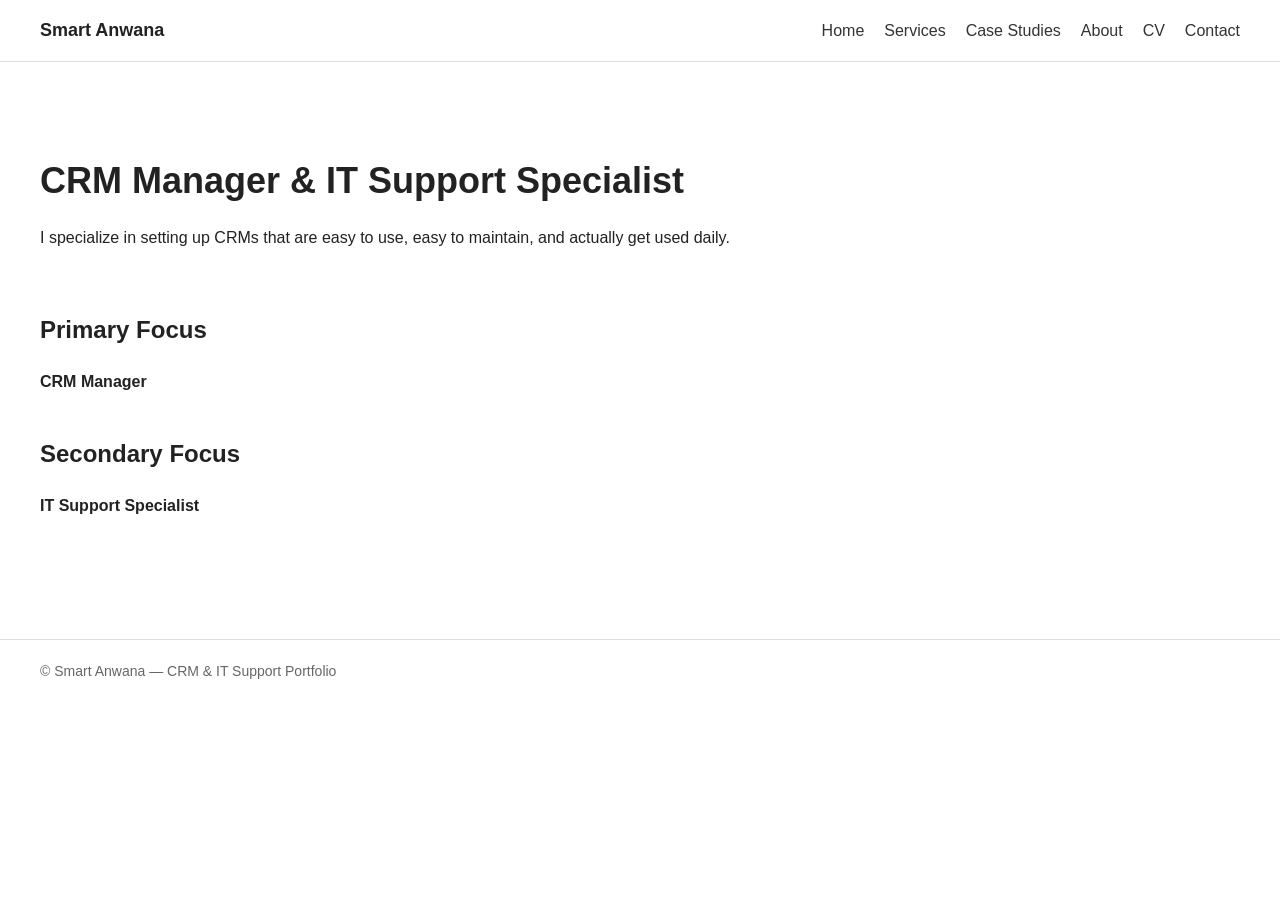
==== index.html @ f3b9e34d "Add homepage layout" ====
<!DOCTYPE html>
<html lang="en">
<head>
  <meta charset="UTF-8">
  <title>Smart Anwana | CRM Manager & IT Support Specialist</title>
  <link rel="stylesheet" href="assets/css/style.css">
</head>
<body>

<header>
  <nav>
    <strong>Smart Anwana</strong>
    <ul>
      <li><a href="index.html">Home</a></li>
      <li><a href="services.html">Services</a></li>
      <li><a href="case-studies.html">Case Studies</a></li>
      <li><a href="about.html">About</a></li>
      <li><a href="cv.html">CV</a></li>
      <li><a href="contact.html">Contact</a></li>
    </ul>
  </nav>
</header>

<main>
  <section>
    <h1>CRM Manager & IT Support Specialist</h1>
    <p>
      I specialize in setting up CRMs that are easy to use, easy to maintain,
      and actually get used daily.
    </p>
  </section>

  <section>
    <h2>Primary Focus</h2>
    <p><strong>CRM Manager</strong></p>

    <h2>Secondary Focus</h2>
    <p><strong>IT Support Specialist</strong></p>
  </section>
</main>

<footer>
  © Smart Anwana — CRM & IT Support Portfolio
</footer>

</body>
</html>
---- assets/css/style.css ----
/* ===== Global Styles ===== */
body {
  font-family: Arial, Helvetica, sans-serif;
  margin: 0;
  padding: 0;
  line-height: 1.6;
  color: #222;
}

/* ===== Header & Navigation ===== */
header {
  border-bottom: 1px solid #ddd;
  padding: 16px 40px;
  background: #fff;
}

nav {
  display: flex;
  justify-content: space-between;
  align-items: center;
}

nav strong {
  font-size: 18px;
}

nav ul {
  list-style: none;
  display: flex;
  gap: 20px;
  margin: 0;
  padding: 0;
}

nav a {
  text-decoration: none;
  color: #333;
}

nav a:hover {
  text-decoration: underline;
}

/* ===== Main Content ===== */
main {
  max-width: 900px;
  padding: 60px 40px;
}

/* ===== Sections ===== */
section {
  margin-bottom: 60px;
}

h1 {
  font-size: 36px;
  margin-bottom: 10px;
}

h2 {
  font-size: 24px;
  margin-top: 40px;
}

p {
  font-size: 16px;
}

/* ===== Footer ===== */
footer {
  border-top: 1px solid #ddd;
  padding: 20px 40px;
  font-size: 14px;
  color: #666;
}
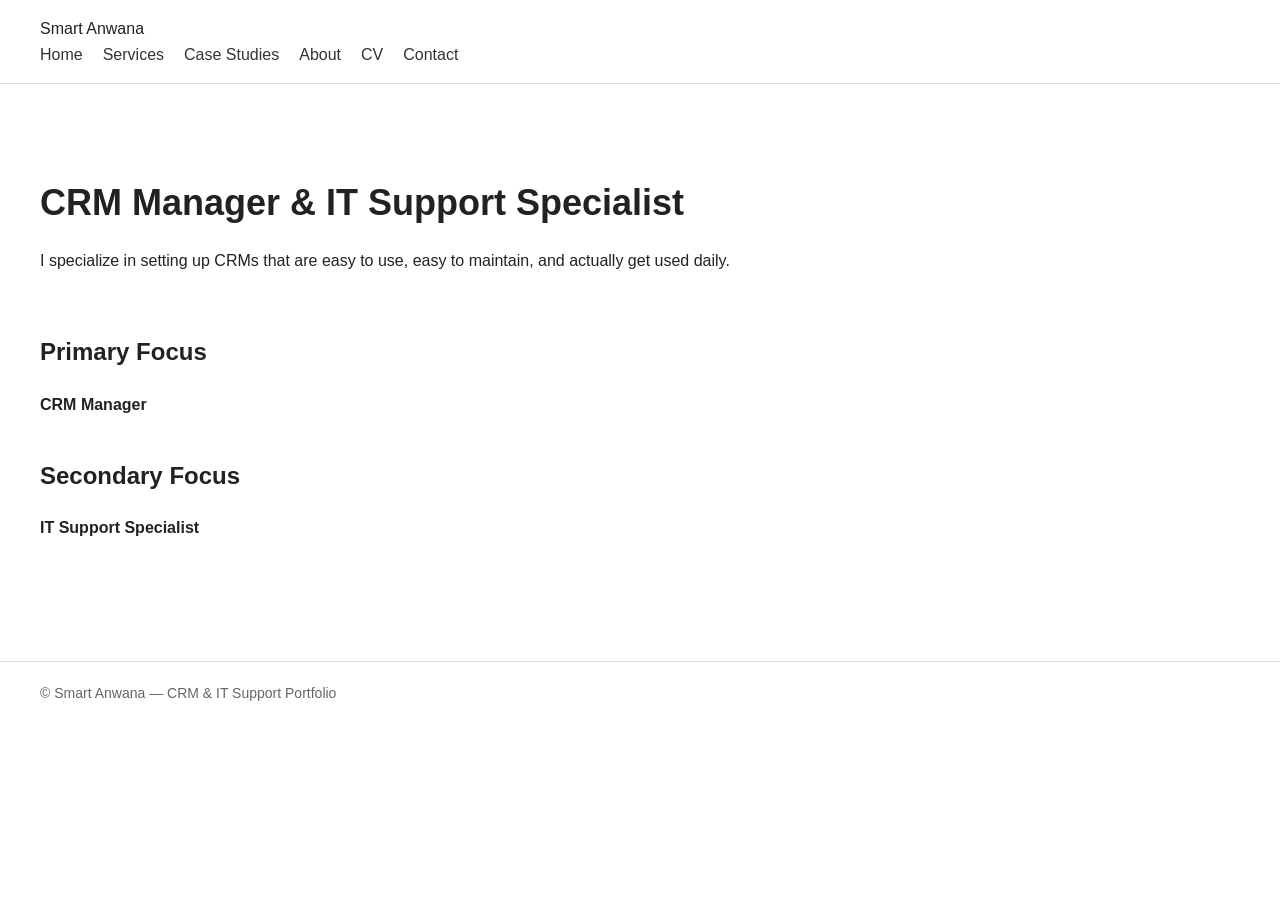
==== commit faa04f6c: "Update index.html" ====
--- a/index.html
+++ b/index.html
@@ -8,9 +8,10 @@
 <body>
 
 <header>
-  <nav>
-    <strong>Smart Anwana</strong>
-    <ul>
+ <nav class="nav">
+  <div class="nav-container">
+    <div class="logo">Smart Anwana</div>
+    <ul class="nav-links">
       <li><a href="index.html">Home</a></li>
       <li><a href="services.html">Services</a></li>
       <li><a href="case-studies.html">Case Studies</a></li>
@@ -18,7 +19,8 @@
       <li><a href="cv.html">CV</a></li>
       <li><a href="contact.html">Contact</a></li>
     </ul>
-  </nav>
+  </div>
+</nav>
 </header>
 
 <main>
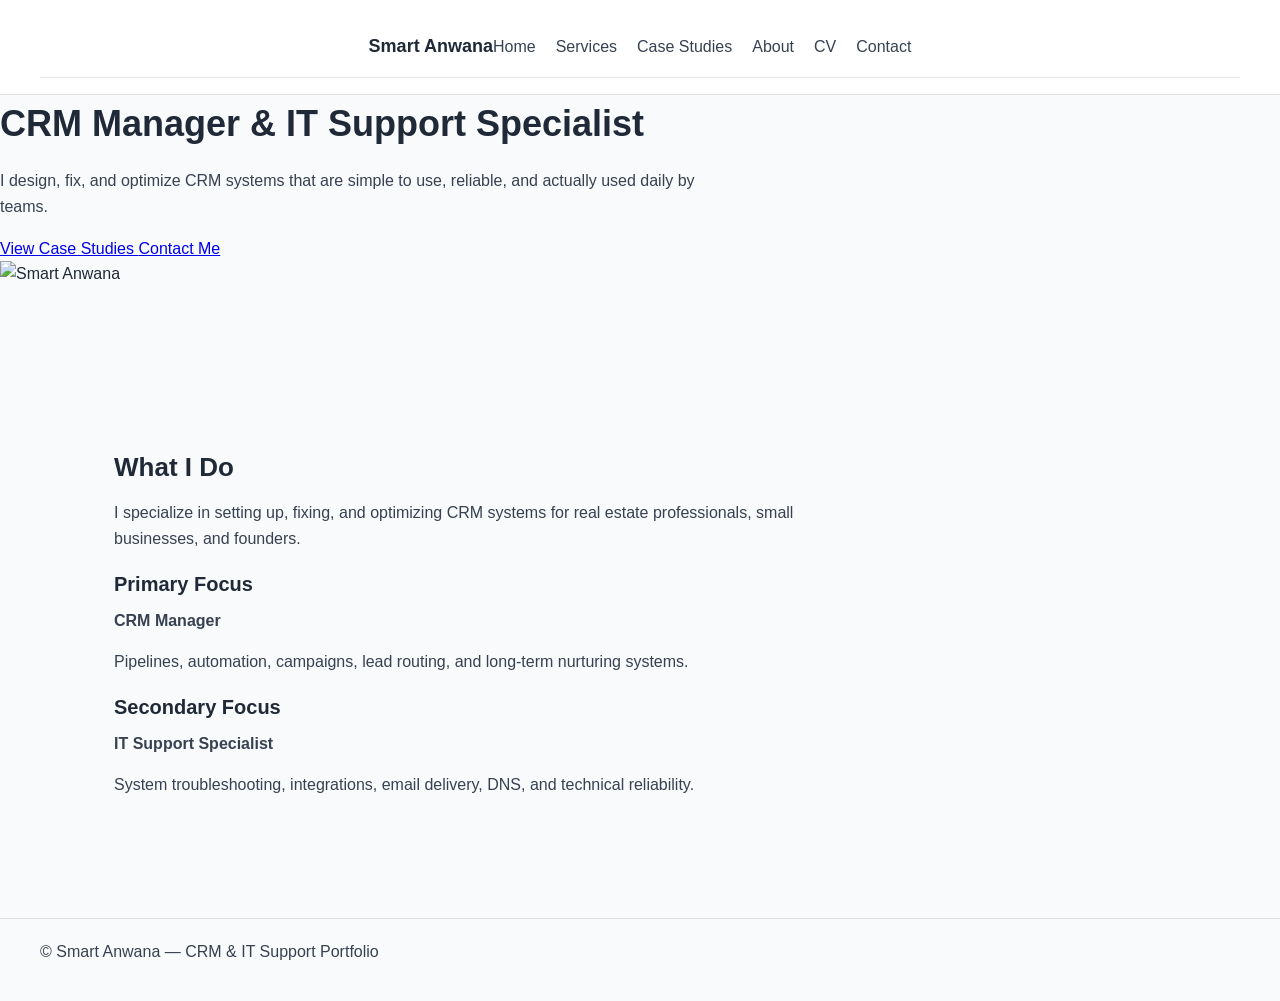
==== commit 5e5ec12f: "Update index.html" ====
--- a/index.html
+++ b/index.html
@@ -2,48 +2,102 @@
 <html lang="en">
 <head>
   <meta charset="UTF-8">
+  <meta name="viewport" content="width=device-width, initial-scale=1.0">
   <title>Smart Anwana | CRM Manager & IT Support Specialist</title>
   <link rel="stylesheet" href="assets/css/style.css">
 </head>
+
 <body>
 
-<header>
- <nav class="nav">
-  <div class="nav-container">
-    <div class="logo">Smart Anwana</div>
-    <ul class="nav-links">
-      <li><a href="index.html">Home</a></li>
-      <li><a href="services.html">Services</a></li>
-      <li><a href="case-studies.html">Case Studies</a></li>
-      <li><a href="about.html">About</a></li>
-      <li><a href="cv.html">CV</a></li>
-      <li><a href="contact.html">Contact</a></li>
-    </ul>
-  </div>
-</nav>
-</header>
+  <!-- NAVIGATION -->
+  <header>
+    <nav class="nav">
+      <div class="nav-container">
+        <div class="logo">Smart Anwana</div>
 
-<main>
-  <section>
-    <h1>CRM Manager & IT Support Specialist</h1>
-    <p>
-      I specialize in setting up CRMs that are easy to use, easy to maintain,
-      and actually get used daily.
-    </p>
+        <ul class="nav-links">
+          <li><a href="index.html" class="active">Home</a></li>
+          <li><a href="services.html">Services</a></li>
+          <li><a href="case-studies.html">Case Studies</a></li>
+          <li><a href="about.html">About</a></li>
+          <li><a href="cv.html">CV</a></li>
+          <li><a href="contact.html">Contact</a></li>
+        </ul>
+      </div>
+    </nav>
+  </header>
+
+  <!-- HERO SECTION -->
+  <section class="hero">
+    <div class="hero-container">
+
+      <div class="hero-text">
+        <h1>CRM Manager & IT Support Specialist</h1>
+
+        <p class="hero-subtitle">
+          I design, fix, and optimize CRM systems that are simple to use,
+          reliable, and actually used daily by teams.
+        </p>
+
+        <div class="hero-actions">
+          <a href="case-studies.html" class="btn btn-primary">
+            View Case Studies
+          </a>
+          <a href="contact.html" class="btn btn-secondary">
+            Contact Me
+          </a>
+        </div>
+      </div>
+
+      <div class="hero-image-wrapper">
+        <img
+          src="https://res.cloudinary.com/dc9ewt22n/image/upload/v1768337598/IMG_4727_yvajuf.jpg"
+          alt="Smart Anwana"
+          class="hero-image"
+        >
+      </div>
+
+    </div>
   </section>
 
-  <section>
-    <h2>Primary Focus</h2>
-    <p><strong>CRM Manager</strong></p>
+  <!-- INTRO SECTION -->
+  <main class="page">
 
-    <h2>Secondary Focus</h2>
-    <p><strong>IT Support Specialist</strong></p>
-  </section>
-</main>
+    <section class="intro">
+      <h2>What I Do</h2>
 
-<footer>
-  © Smart Anwana — CRM & IT Support Portfolio
-</footer>
+      <p>
+        I specialize in setting up, fixing, and optimizing CRM systems for
+        real estate professionals, small businesses, and founders.
+      </p>
+
+      <div class="focus-grid">
+        <div class="focus-card">
+          <h3>Primary Focus</h3>
+          <p><strong>CRM Manager</strong></p>
+          <p>
+            Pipelines, automation, campaigns, lead routing, and long-term
+            nurturing systems.
+          </p>
+        </div>
+
+        <div class="focus-card">
+          <h3>Secondary Focus</h3>
+          <p><strong>IT Support Specialist</strong></p>
+          <p>
+            System troubleshooting, integrations, email delivery,
+            DNS, and technical reliability.
+          </p>
+        </div>
+      </div>
+    </section>
+
+  </main>
+
+  <!-- FOOTER -->
+  <footer class="footer">
+    <p>© Smart Anwana — CRM & IT Support Portfolio</p>
+  </footer>
 
 </body>
 </html>
--- a/assets/css/style.css
+++ b/assets/css/style.css
@@ -73,3 +73,169 @@
   font-size: 14px;
   color: #666;
 }
+/* ==============================
+   GLOBAL RESET & BASE STYLES
+================================ */
+
+* {
+  margin: 0;
+  padding: 0;
+  box-sizing: border-box;
+}
+
+body {
+  font-family: -apple-system, BlinkMacSystemFont, "Segoe UI", Roboto, Inter, Arial, sans-serif;
+  background-color: #f9fafb;
+  color: #1f2937;
+  line-height: 1.6;
+}
+
+/* ==============================
+   NAVIGATION
+================================ */
+
+.nav {
+  background: #ffffff;
+  border-bottom: 1px solid #e5e7eb;
+}
+
+.nav-container {
+  max-width: 1100px;
+  margin: 0 auto;
+  padding: 16px 24px;
+  display: flex;
+  align-items: center;
+  justify-content: space-between;
+}
+
+.logo {
+  font-weight: 700;
+  font-size: 18px;
+}
+
+.nav-links {
+  list-style: none;
+  display: flex;
+  gap: 20px;
+}
+
+.nav-links a {
+  text-decoration: none;
+  color: #374151;
+  font-weight: 500;
+}
+
+.nav-links a:hover {
+  color: #2563eb;
+}
+
+/* ==============================
+   PAGE WRAPPER
+================================ */
+
+.page {
+  max-width: 1100px;
+  margin: 0 auto;
+  padding: 60px 24px;
+}
+
+/* ==============================
+   HEADINGS & TEXT
+================================ */
+
+h1 {
+  font-size: 36px;
+  margin-bottom: 16px;
+}
+
+h2 {
+  font-size: 26px;
+  margin-bottom: 12px;
+  margin-top: 40px;
+}
+
+h3 {
+  font-size: 20px;
+  margin-bottom: 8px;
+}
+
+p {
+  max-width: 720px;
+  margin-bottom: 16px;
+  color: #374151;
+}
+/* ==============================
+   CARDS & PRICING
+================================ */
+
+.cards {
+  display: grid;
+  grid-template-columns: repeat(auto-fit, minmax(260px, 1fr));
+  gap: 24px;
+  margin-top: 24px;
+  margin-bottom: 40px;
+}
+
+.card {
+  background: #ffffff;
+  border: 1px solid #e5e7eb;
+  border-radius: 8px;
+  padding: 24px;
+}
+
+.card h3 {
+  margin-bottom: 8px;
+}
+
+.card ul {
+  margin: 12px 0 16px 18px;
+}
+
+.card li {
+  margin-bottom: 6px;
+}
+
+.price {
+  font-weight: 600;
+  color: #2563eb;
+}
+.case-grid {
+  display: grid;
+  grid-template-columns: repeat(auto-fit, minmax(280px, 1fr));
+  gap: 24px;
+  margin-top: 30px;
+}
+
+.case-card {
+  background: #ffffff;
+  border: 1px solid #e5e7eb;
+  border-radius: 8px;
+  padding: 20px;
+}
+
+.case-card h3 {
+  margin-bottom: 6px;
+}
+
+.case-meta {
+  font-size: 14px;
+  color: #6b7280;
+  margin-bottom: 12px;
+}
+
+.case-card ul {
+  padding-left: 18px;
+}
+
+.case-card li {
+  margin-bottom: 8px;
+}
+
+.case-placeholder {
+  margin-top: 16px;
+  padding: 14px;
+  border: 2px dashed #d1d5db;
+  text-align: center;
+  font-size: 14px;
+  color: #9ca3af;
+}
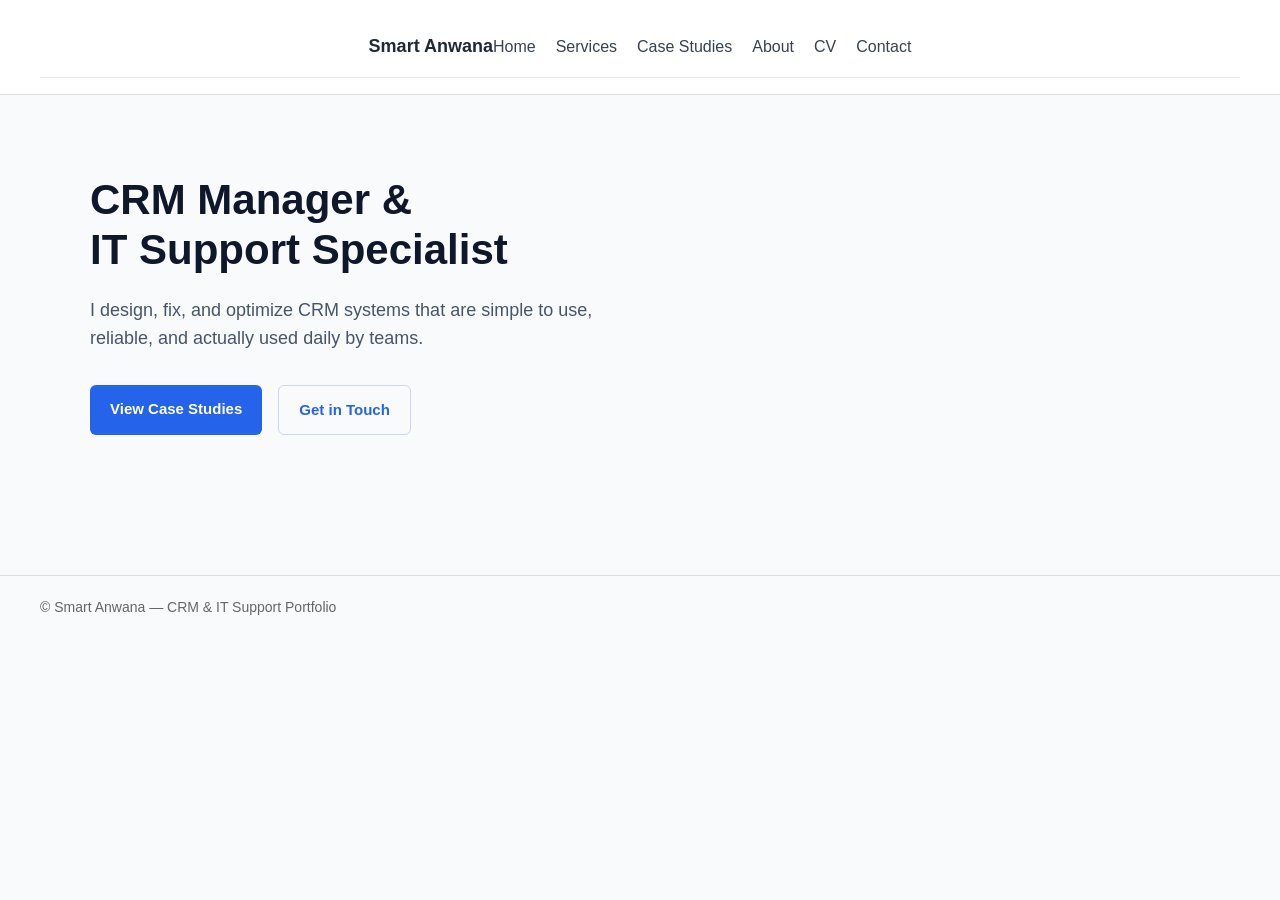
==== commit bf8a5dce: "Update index.html" ====
--- a/index.html
+++ b/index.html
@@ -2,102 +2,74 @@
 <html lang="en">
 <head>
   <meta charset="UTF-8">
+  <title>Smart Anwana | CRM Manager & IT Support Specialist</title>
   <meta name="viewport" content="width=device-width, initial-scale=1.0">
-  <title>Smart Anwana | CRM Manager & IT Support Specialist</title>
   <link rel="stylesheet" href="assets/css/style.css">
 </head>
 
 <body>
 
-  <!-- NAVIGATION -->
-  <header>
-    <nav class="nav">
-      <div class="nav-container">
-        <div class="logo">Smart Anwana</div>
+<!-- NAVIGATION -->
+<header class="site-header">
+  <nav class="nav">
+    <div class="nav-container">
+      <div class="logo">Smart Anwana</div>
 
-        <ul class="nav-links">
-          <li><a href="index.html" class="active">Home</a></li>
-          <li><a href="services.html">Services</a></li>
-          <li><a href="case-studies.html">Case Studies</a></li>
-          <li><a href="about.html">About</a></li>
-          <li><a href="cv.html">CV</a></li>
-          <li><a href="contact.html">Contact</a></li>
-        </ul>
-      </div>
-    </nav>
-  </header>
+      <ul class="nav-links">
+        <li><a href="index.html" class="active">Home</a></li>
+        <li><a href="services.html">Services</a></li>
+        <li><a href="case-studies.html">Case Studies</a></li>
+        <li><a href="about.html">About</a></li>
+        <li><a href="cv.html">CV</a></li>
+        <li><a href="contact.html">Contact</a></li>
+      </ul>
+    </div>
+  </nav>
+</header>
 
-  <!-- HERO SECTION -->
-  <section class="hero">
-    <div class="hero-container">
+<!-- HERO SECTION -->
+<section class="hero">
+  <div class="hero-container">
 
-      <div class="hero-text">
-        <h1>CRM Manager & IT Support Specialist</h1>
+    <!-- TEXT -->
+    <div class="hero-text">
+      <h1>
+        CRM Manager &<br>
+        IT Support Specialist
+      </h1>
 
-        <p class="hero-subtitle">
-          I design, fix, and optimize CRM systems that are simple to use,
-          reliable, and actually used daily by teams.
-        </p>
-
-        <div class="hero-actions">
-          <a href="case-studies.html" class="btn btn-primary">
-            View Case Studies
-          </a>
-          <a href="contact.html" class="btn btn-secondary">
-            Contact Me
-          </a>
-        </div>
-      </div>
-
-      <div class="hero-image-wrapper">
-        <img
-          src="https://res.cloudinary.com/dc9ewt22n/image/upload/v1768337598/IMG_4727_yvajuf.jpg"
-          alt="Smart Anwana"
-          class="hero-image"
-        >
-      </div>
-
-    </div>
-  </section>
-
-  <!-- INTRO SECTION -->
-  <main class="page">
-
-    <section class="intro">
-      <h2>What I Do</h2>
-
-      <p>
-        I specialize in setting up, fixing, and optimizing CRM systems for
-        real estate professionals, small businesses, and founders.
+      <p class="hero-subtitle">
+        I design, fix, and optimize CRM systems that are simple to use,
+        reliable, and actually used daily by teams.
       </p>
 
-      <div class="focus-grid">
-        <div class="focus-card">
-          <h3>Primary Focus</h3>
-          <p><strong>CRM Manager</strong></p>
-          <p>
-            Pipelines, automation, campaigns, lead routing, and long-term
-            nurturing systems.
-          </p>
-        </div>
+      <div class="hero-actions">
+        <a href="case-studies.html" class="btn btn-primary">
+          View Case Studies
+        </a>
+        <a href="contact.html" class="btn btn-secondary">
+          Get in Touch
+        </a>
+      </div>
+    </div>
 
-        <div class="focus-card">
-          <h3>Secondary Focus</h3>
-          <p><strong>IT Support Specialist</strong></p>
-          <p>
-            System troubleshooting, integrations, email delivery,
-            DNS, and technical reliability.
-          </p>
-        </div>
+    <!-- GRAPHIC CARD -->
+    <div class="hero-visual">
+      <div class="graphic-card">
+        <div class="graphic-line"></div>
+        <div class="graphic-box"></div>
+        <div class="graphic-box small"></div>
+        <div class="graphic-dot"></div>
       </div>
-    </section>
+    </div>
 
-  </main>
+  </div>
+</section>
 
-  <!-- FOOTER -->
-  <footer class="footer">
-    <p>© Smart Anwana — CRM & IT Support Portfolio</p>
-  </footer>
+<!-- FOOTER -->
+<footer class="site-footer">
+  © Smart Anwana — CRM & IT Support Portfolio
+</footer>
 
 </body>
 </html>
--- a/assets/css/style.css
+++ b/assets/css/style.css
@@ -239,3 +239,123 @@
   font-size: 14px;
   color: #9ca3af;
 }
+/* =========================
+   HERO SECTION
+========================= */
+
+.hero {
+  background: #f8fafc;
+  padding: 80px 20px;
+}
+
+.hero-container {
+  max-width: 1100px;
+  margin: 0 auto;
+  display: flex;
+  align-items: center;
+  justify-content: space-between;
+  gap: 60px;
+}
+
+.hero-text {
+  flex: 1;
+}
+
+.hero-text h1 {
+  font-size: 42px;
+  line-height: 1.2;
+  margin-bottom: 20px;
+  color: #0f172a;
+}
+
+.hero-subtitle {
+  font-size: 18px;
+  line-height: 1.6;
+  color: #475569;
+  max-width: 520px;
+  margin-bottom: 32px;
+}
+
+.hero-actions {
+  display: flex;
+  gap: 16px;
+}
+
+/* Buttons */
+
+.btn {
+  display: inline-block;
+  padding: 12px 20px;
+  font-size: 15px;
+  font-weight: 600;
+  border-radius: 6px;
+  text-decoration: none;
+  transition: all 0.2s ease;
+}
+
+.btn-primary {
+  background: #2563eb;
+  color: #ffffff;
+}
+
+.btn-primary:hover {
+  background: #1d4ed8;
+}
+
+.btn-secondary {
+  border: 1px solid #cbd5f5;
+  color: #2563eb;
+}
+
+.btn-secondary:hover {
+  background: #eef2ff;
+}
+
+/* Image */
+
+.hero-image-wrapper {
+  flex-shrink: 0;
+}
+
+.hero-image {
+  width: 260px;
+  height: 260px;
+  object-fit: cover;
+  border-radius: 50%;
+  border: 4px solid #e2e8f0;
+}
+
+/* =========================
+   MOBILE RESPONSIVE
+========================= */
+
+@media (max-width: 768px) {
+  .hero {
+    padding: 60px 20px;
+  }
+
+  .hero-container {
+    flex-direction: column-reverse;
+    text-align: center;
+    gap: 32px;
+  }
+
+  .hero-text h1 {
+    font-size: 30px;
+  }
+
+  .hero-subtitle {
+    font-size: 16px;
+    margin: 0 auto 24px;
+  }
+
+  .hero-actions {
+    justify-content: center;
+    flex-wrap: wrap;
+  }
+
+  .hero-image {
+    width: 160px;
+    height: 160px;
+  }
+}
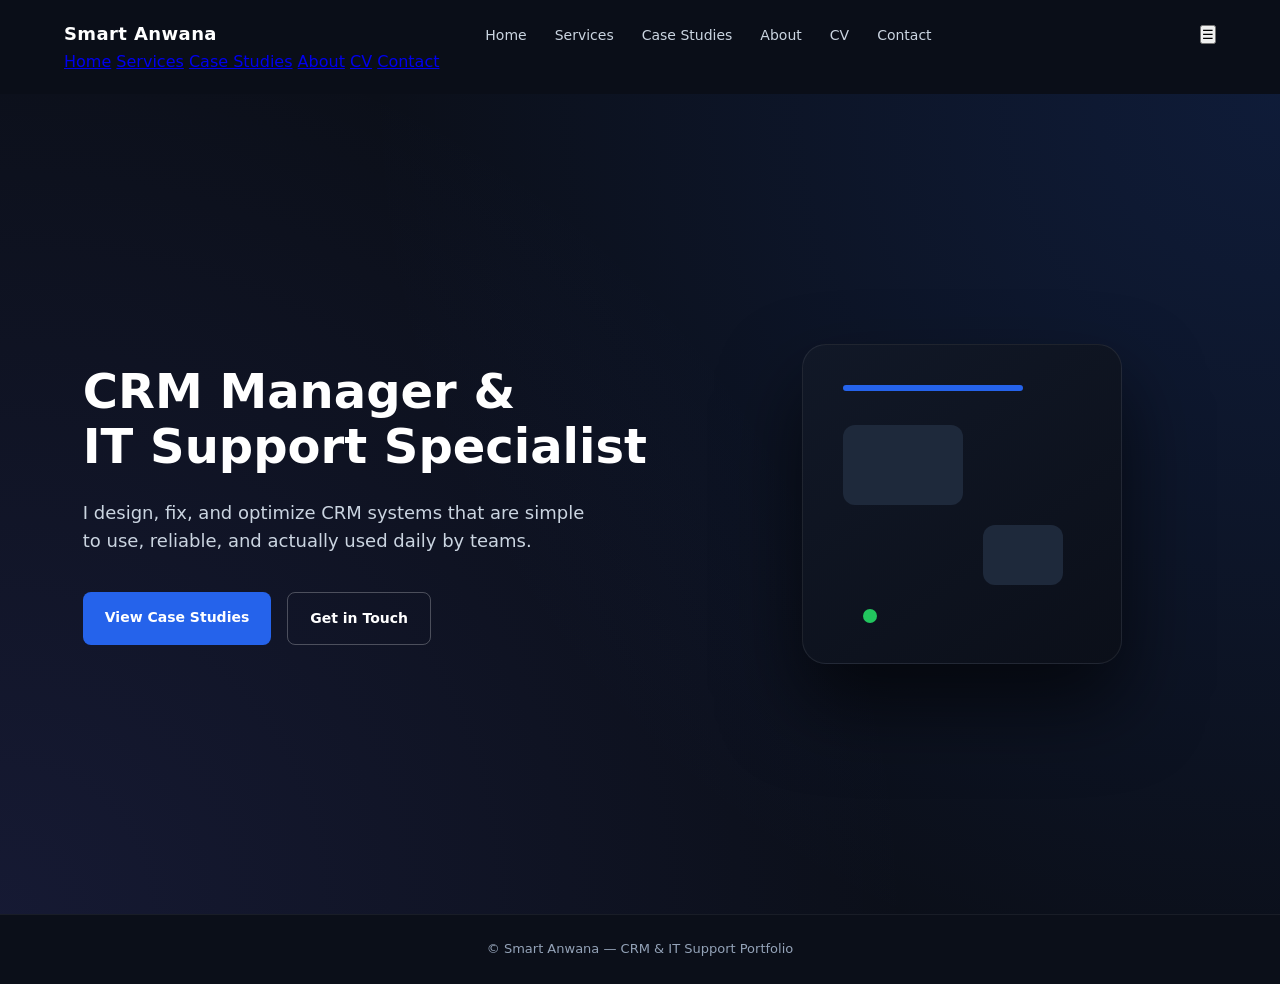
==== commit b79af649: "Update index.html" ====
--- a/index.html
+++ b/index.html
@@ -11,20 +11,36 @@
 
 <!-- NAVIGATION -->
 <header class="site-header">
-  <nav class="nav">
-    <div class="nav-container">
-      <div class="logo">Smart Anwana</div>
+ <nav class="nav">
+  <div class="nav-container">
+    <div class="logo">Smart Anwana</div>
 
-      <ul class="nav-links">
-        <li><a href="index.html" class="active">Home</a></li>
-        <li><a href="services.html">Services</a></li>
-        <li><a href="case-studies.html">Case Studies</a></li>
-        <li><a href="about.html">About</a></li>
-        <li><a href="cv.html">CV</a></li>
-        <li><a href="contact.html">Contact</a></li>
-      </ul>
-    </div>
-  </nav>
+    <!-- Desktop Links -->
+    <ul class="nav-links">
+      <li><a href="index.html">Home</a></li>
+      <li><a href="services.html">Services</a></li>
+      <li><a href="case-studies.html">Case Studies</a></li>
+      <li><a href="about.html">About</a></li>
+      <li><a href="cv.html">CV</a></li>
+      <li><a href="contact.html">Contact</a></li>
+    </ul>
+
+    <!-- Mobile Menu Button -->
+    <button class="menu-toggle" aria-label="Open menu">
+      ☰
+    </button>
+  </div>
+
+  <!-- Mobile Slide Menu -->
+  <div class="mobile-menu">
+    <a href="index.html">Home</a>
+    <a href="services.html">Services</a>
+    <a href="case-studies.html">Case Studies</a>
+    <a href="about.html">About</a>
+    <a href="cv.html">CV</a>
+    <a href="contact.html">Contact</a>
+  </div>
+</nav>
 </header>
 
 <!-- HERO SECTION -->
--- a/assets/css/style.css
+++ b/assets/css/style.css
@@ -1,81 +1,6 @@
-/* ===== Global Styles ===== */
-body {
-  font-family: Arial, Helvetica, sans-serif;
-  margin: 0;
-  padding: 0;
-  line-height: 1.6;
-  color: #222;
-}
-
-/* ===== Header & Navigation ===== */
-header {
-  border-bottom: 1px solid #ddd;
-  padding: 16px 40px;
-  background: #fff;
-}
-
-nav {
-  display: flex;
-  justify-content: space-between;
-  align-items: center;
-}
-
-nav strong {
-  font-size: 18px;
-}
-
-nav ul {
-  list-style: none;
-  display: flex;
-  gap: 20px;
-  margin: 0;
-  padding: 0;
-}
-
-nav a {
-  text-decoration: none;
-  color: #333;
-}
-
-nav a:hover {
-  text-decoration: underline;
-}
-
-/* ===== Main Content ===== */
-main {
-  max-width: 900px;
-  padding: 60px 40px;
-}
-
-/* ===== Sections ===== */
-section {
-  margin-bottom: 60px;
-}
-
-h1 {
-  font-size: 36px;
-  margin-bottom: 10px;
-}
-
-h2 {
-  font-size: 24px;
-  margin-top: 40px;
-}
-
-p {
-  font-size: 16px;
-}
-
-/* ===== Footer ===== */
-footer {
-  border-top: 1px solid #ddd;
-  padding: 20px 40px;
-  font-size: 14px;
-  color: #666;
-}
-/* ==============================
-   GLOBAL RESET & BASE STYLES
-================================ */
+/* =========================
+   GLOBAL RESET
+========================= */
 
 * {
   margin: 0;
@@ -84,211 +9,113 @@
 }
 
 body {
-  font-family: -apple-system, BlinkMacSystemFont, "Segoe UI", Roboto, Inter, Arial, sans-serif;
-  background-color: #f9fafb;
-  color: #1f2937;
+  font-family: system-ui, -apple-system, BlinkMacSystemFont, "Segoe UI", Roboto, sans-serif;
+  background: #0b0f19;
+  color: #e5e7eb;
   line-height: 1.6;
 }
 
-/* ==============================
+/* =========================
    NAVIGATION
-================================ */
+========================= */
+
+.site-header {
+  position: sticky;
+  top: 0;
+  background: rgba(11, 15, 25, 0.9);
+  backdrop-filter: blur(10px);
+  z-index: 100;
+}
 
 .nav {
-  background: #ffffff;
-  border-bottom: 1px solid #e5e7eb;
+  max-width: 1200px;
+  margin: 0 auto;
+  padding: 20px 24px;
 }
 
 .nav-container {
-  max-width: 1100px;
-  margin: 0 auto;
-  padding: 16px 24px;
   display: flex;
   align-items: center;
   justify-content: space-between;
 }
 
 .logo {
+  font-size: 18px;
   font-weight: 700;
-  font-size: 18px;
+  letter-spacing: 0.4px;
+  color: #ffffff;
 }
 
 .nav-links {
   list-style: none;
   display: flex;
-  gap: 20px;
+  gap: 28px;
 }
 
 .nav-links a {
   text-decoration: none;
-  color: #374151;
-  font-weight: 500;
-}
-
-.nav-links a:hover {
-  color: #2563eb;
-}
-
-/* ==============================
-   PAGE WRAPPER
-================================ */
-
-.page {
-  max-width: 1100px;
+  font-size: 14px;
+  color: #cbd5e1;
+  transition: color 0.2s ease;
+}
+
+.nav-links a:hover,
+.nav-links a.active {
+  color: #ffffff;
+}
+
+/* =========================
+   HERO SECTION
+========================= */
+
+.hero {
+  min-height: calc(100vh - 80px);
+  display: flex;
+  align-items: center;
+  background:
+    radial-gradient(circle at top right, rgba(37, 99, 235, 0.15), transparent 60%),
+    radial-gradient(circle at bottom left, rgba(99, 102, 241, 0.12), transparent 60%);
+}
+
+.hero-container {
+  max-width: 1200px;
   margin: 0 auto;
-  padding: 60px 24px;
-}
-
-/* ==============================
-   HEADINGS & TEXT
-================================ */
-
-h1 {
-  font-size: 36px;
-  margin-bottom: 16px;
-}
-
-h2 {
-  font-size: 26px;
-  margin-bottom: 12px;
-  margin-top: 40px;
-}
-
-h3 {
-  font-size: 20px;
-  margin-bottom: 8px;
-}
-
-p {
-  max-width: 720px;
-  margin-bottom: 16px;
-  color: #374151;
-}
-/* ==============================
-   CARDS & PRICING
-================================ */
-
-.cards {
+  padding: 80px 24px;
   display: grid;
-  grid-template-columns: repeat(auto-fit, minmax(260px, 1fr));
-  gap: 24px;
-  margin-top: 24px;
-  margin-bottom: 40px;
-}
-
-.card {
-  background: #ffffff;
-  border: 1px solid #e5e7eb;
-  border-radius: 8px;
-  padding: 24px;
-}
-
-.card h3 {
-  margin-bottom: 8px;
-}
-
-.card ul {
-  margin: 12px 0 16px 18px;
-}
-
-.card li {
-  margin-bottom: 6px;
-}
-
-.price {
-  font-weight: 600;
-  color: #2563eb;
-}
-.case-grid {
-  display: grid;
-  grid-template-columns: repeat(auto-fit, minmax(280px, 1fr));
-  gap: 24px;
-  margin-top: 30px;
-}
-
-.case-card {
-  background: #ffffff;
-  border: 1px solid #e5e7eb;
-  border-radius: 8px;
-  padding: 20px;
-}
-
-.case-card h3 {
-  margin-bottom: 6px;
-}
-
-.case-meta {
-  font-size: 14px;
-  color: #6b7280;
-  margin-bottom: 12px;
-}
-
-.case-card ul {
-  padding-left: 18px;
-}
-
-.case-card li {
-  margin-bottom: 8px;
-}
-
-.case-placeholder {
-  margin-top: 16px;
-  padding: 14px;
-  border: 2px dashed #d1d5db;
-  text-align: center;
-  font-size: 14px;
-  color: #9ca3af;
-}
-/* =========================
-   HERO SECTION
-========================= */
-
-.hero {
-  background: #f8fafc;
-  padding: 80px 20px;
-}
-
-.hero-container {
-  max-width: 1100px;
-  margin: 0 auto;
-  display: flex;
+  grid-template-columns: 1.2fr 1fr;
+  gap: 80px;
   align-items: center;
-  justify-content: space-between;
-  gap: 60px;
-}
-
-.hero-text {
-  flex: 1;
-}
+}
+
+/* TEXT */
 
 .hero-text h1 {
-  font-size: 42px;
-  line-height: 1.2;
-  margin-bottom: 20px;
-  color: #0f172a;
+  font-size: 48px;
+  font-weight: 800;
+  line-height: 1.15;
+  margin-bottom: 24px;
+  color: #ffffff;
 }
 
 .hero-subtitle {
   font-size: 18px;
-  line-height: 1.6;
-  color: #475569;
   max-width: 520px;
-  margin-bottom: 32px;
-}
+  color: #cbd5e1;
+  margin-bottom: 36px;
+}
+
+/* BUTTONS */
 
 .hero-actions {
   display: flex;
   gap: 16px;
 }
 
-/* Buttons */
-
 .btn {
-  display: inline-block;
-  padding: 12px 20px;
-  font-size: 15px;
+  padding: 14px 22px;
+  border-radius: 8px;
+  font-size: 14px;
   font-weight: 600;
-  border-radius: 6px;
   text-decoration: none;
   transition: all 0.2s ease;
 }
@@ -303,50 +130,94 @@
 }
 
 .btn-secondary {
-  border: 1px solid #cbd5f5;
-  color: #2563eb;
+  border: 1px solid rgba(255,255,255,0.25);
+  color: #ffffff;
 }
 
 .btn-secondary:hover {
-  background: #eef2ff;
-}
-
-/* Image */
-
-.hero-image-wrapper {
-  flex-shrink: 0;
-}
-
-.hero-image {
-  width: 260px;
-  height: 260px;
-  object-fit: cover;
+  background: rgba(255,255,255,0.08);
+}
+
+/* =========================
+   GRAPHIC CARD (HERO VISUAL)
+========================= */
+
+.hero-visual {
+  display: flex;
+  justify-content: center;
+}
+
+.graphic-card {
+  width: 320px;
+  height: 320px;
+  border-radius: 24px;
+  background: linear-gradient(145deg, #111827, #0b0f19);
+  border: 1px solid rgba(255,255,255,0.08);
+  position: relative;
+  box-shadow: 0 40px 80px rgba(0,0,0,0.6);
+}
+
+.graphic-line {
+  position: absolute;
+  top: 40px;
+  left: 40px;
+  width: 180px;
+  height: 6px;
+  background: #2563eb;
+  border-radius: 4px;
+}
+
+.graphic-box {
+  position: absolute;
+  top: 80px;
+  left: 40px;
+  width: 120px;
+  height: 80px;
+  background: #1e293b;
+  border-radius: 12px;
+}
+
+.graphic-box.small {
+  top: 180px;
+  left: 180px;
+  width: 80px;
+  height: 60px;
+}
+
+.graphic-dot {
+  position: absolute;
+  bottom: 40px;
+  left: 60px;
+  width: 14px;
+  height: 14px;
+  background: #22c55e;
   border-radius: 50%;
-  border: 4px solid #e2e8f0;
+}
+
+/* =========================
+   FOOTER
+========================= */
+
+.site-footer {
+  text-align: center;
+  padding: 24px;
+  font-size: 13px;
+  color: #94a3b8;
+  border-top: 1px solid rgba(255,255,255,0.06);
 }
 
 /* =========================
    MOBILE RESPONSIVE
 ========================= */
 
-@media (max-width: 768px) {
-  .hero {
-    padding: 60px 20px;
-  }
-
+@media (max-width: 900px) {
   .hero-container {
-    flex-direction: column-reverse;
+    grid-template-columns: 1fr;
     text-align: center;
-    gap: 32px;
   }
 
   .hero-text h1 {
-    font-size: 30px;
-  }
-
-  .hero-subtitle {
-    font-size: 16px;
-    margin: 0 auto 24px;
+    font-size: 34px;
   }
 
   .hero-actions {
@@ -354,8 +225,7 @@
     flex-wrap: wrap;
   }
 
-  .hero-image {
-    width: 160px;
-    height: 160px;
-  }
-}
+  .hero-visual {
+    margin-top: 40px;
+  }
+}
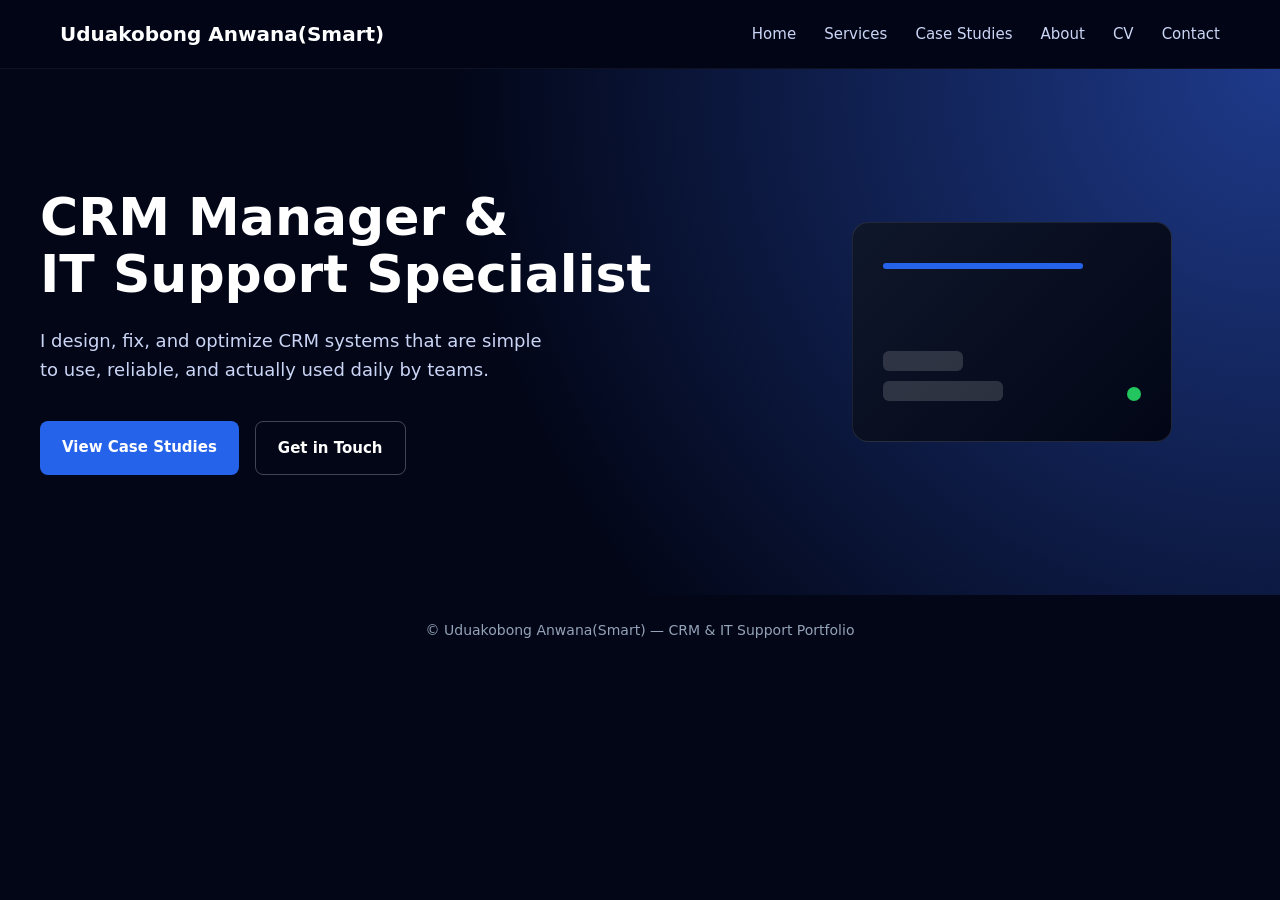
==== commit 53a37b53: "Update index.html" ====
--- a/index.html
+++ b/index.html
@@ -2,90 +2,112 @@
 <html lang="en">
 <head>
   <meta charset="UTF-8">
-  <title>Smart Anwana | CRM Manager & IT Support Specialist</title>
+  <title>Uduakobong Anwana(Smart) | CRM Manager & IT Support Specialist</title>
   <meta name="viewport" content="width=device-width, initial-scale=1.0">
   <link rel="stylesheet" href="assets/css/style.css">
 </head>
 
 <body>
 
-<!-- NAVIGATION -->
+<!-- =========================
+     NAVIGATION
+========================= -->
 <header class="site-header">
- <nav class="nav">
-  <div class="nav-container">
-    <div class="logo">Smart Anwana</div>
+  <nav class="nav">
+    <div class="nav-container">
+      <div class="logo">Uduakobong Anwana(Smart)</div>
 
-    <!-- Desktop Links -->
-    <ul class="nav-links">
-      <li><a href="index.html">Home</a></li>
-      <li><a href="services.html">Services</a></li>
-      <li><a href="case-studies.html">Case Studies</a></li>
-      <li><a href="about.html">About</a></li>
-      <li><a href="cv.html">CV</a></li>
-      <li><a href="contact.html">Contact</a></li>
-    </ul>
+      <!-- Desktop Navigation -->
+      <ul class="nav-links">
+        <li><a href="index.html">Home</a></li>
+        <li><a href="services.html">Services</a></li>
+        <li><a href="case-studies.html">Case Studies</a></li>
+        <li><a href="about.html">About</a></li>
+        <li><a href="cv.html">CV</a></li>
+        <li><a href="contact.html">Contact</a></li>
+      </ul>
 
-    <!-- Mobile Menu Button -->
-    <button class="menu-toggle" aria-label="Open menu">
-      ☰
-    </button>
-  </div>
+      <!-- Mobile Menu Toggle -->
+      <button class="menu-toggle" aria-label="Open menu">
+        ☰
+      </button>
+    </div>
 
-  <!-- Mobile Slide Menu -->
-  <div class="mobile-menu">
-    <a href="index.html">Home</a>
-    <a href="services.html">Services</a>
-    <a href="case-studies.html">Case Studies</a>
-    <a href="about.html">About</a>
-    <a href="cv.html">CV</a>
-    <a href="contact.html">Contact</a>
-  </div>
-</nav>
+    <!-- Mobile Slide Menu -->
+    <div class="mobile-menu">
+      <a href="index.html">Home</a>
+      <a href="services.html">Services</a>
+      <a href="case-studies.html">Case Studies</a>
+      <a href="about.html">About</a>
+      <a href="cv.html">CV</a>
+      <a href="contact.html">Contact</a>
+    </div>
+  </nav>
 </header>
 
-<!-- HERO SECTION -->
-<section class="hero">
-  <div class="hero-container">
+<!-- =========================
+     HERO SECTION
+========================= -->
+<main>
+  <section class="hero">
+    <div class="hero-container">
 
-    <!-- TEXT -->
-    <div class="hero-text">
-      <h1>
-        CRM Manager &<br>
-        IT Support Specialist
-      </h1>
+      <!-- Hero Text -->
+      <div class="hero-text">
+        <h1>
+          CRM Manager &<br>
+          IT Support Specialist
+        </h1>
 
-      <p class="hero-subtitle">
-        I design, fix, and optimize CRM systems that are simple to use,
-        reliable, and actually used daily by teams.
-      </p>
+        <p class="hero-subtitle">
+          I design, fix, and optimize CRM systems that are simple to use,
+          reliable, and actually used daily by teams.
+        </p>
 
-      <div class="hero-actions">
-        <a href="case-studies.html" class="btn btn-primary">
-          View Case Studies
-        </a>
-        <a href="contact.html" class="btn btn-secondary">
-          Get in Touch
-        </a>
+        <div class="hero-actions">
+          <a href="case-studies.html" class="btn btn-primary">
+            View Case Studies
+          </a>
+          <a href="contact.html" class="btn btn-secondary">
+            Get in Touch
+          </a>
+        </div>
       </div>
+
+      <!-- Hero Visual (Graphic Card) -->
+      <div class="hero-visual">
+        <div class="graphic-card">
+          <div class="graphic-line"></div>
+          <div class="graphic-box"></div>
+          <div class="graphic-box small"></div>
+          <div class="graphic-dot"></div>
+        </div>
+      </div>
+
     </div>
+  </section>
+</main>
 
-    <!-- GRAPHIC CARD -->
-    <div class="hero-visual">
-      <div class="graphic-card">
-        <div class="graphic-line"></div>
-        <div class="graphic-box"></div>
-        <div class="graphic-box small"></div>
-        <div class="graphic-dot"></div>
-      </div>
-    </div>
+<!-- =========================
+     FOOTER
+========================= -->
+<footer class="site-footer">
+  © Uduakobong Anwana(Smart) — CRM & IT Support Portfolio
+</footer>
 
-  </div>
-</section>
+<!-- =========================
+     MOBILE MENU SCRIPT
+========================= -->
+<script>
+  const toggle = document.querySelector('.menu-toggle');
+  const menu = document.querySelector('.mobile-menu');
 
-<!-- FOOTER -->
-<footer class="site-footer">
-  © Smart Anwana — CRM & IT Support Portfolio
-</footer>
+  if (toggle && menu) {
+    toggle.addEventListener('click', () => {
+      menu.classList.toggle('open');
+    });
+  }
+</script>
 
 </body>
 </html>
--- a/assets/css/style.css
+++ b/assets/css/style.css
@@ -1,16 +1,18 @@
 /* =========================
-   GLOBAL RESET
-========================= */
-
+   RESET (SAFE)
+========================= */
 * {
   margin: 0;
   padding: 0;
   box-sizing: border-box;
 }
 
+/* =========================
+   BASE
+========================= */
 body {
-  font-family: system-ui, -apple-system, BlinkMacSystemFont, "Segoe UI", Roboto, sans-serif;
-  background: #0b0f19;
+  font-family: system-ui, -apple-system, BlinkMacSystemFont, "Segoe UI", sans-serif;
+  background: #020617;
   color: #e5e7eb;
   line-height: 1.6;
 }
@@ -18,34 +20,31 @@
 /* =========================
    NAVIGATION
 ========================= */
-
 .site-header {
   position: sticky;
   top: 0;
-  background: rgba(11, 15, 25, 0.9);
+  z-index: 1000;
+  background: rgba(2, 6, 23, 0.85);
   backdrop-filter: blur(10px);
-  z-index: 100;
-}
-
-.nav {
+  border-bottom: 1px solid rgba(255, 255, 255, 0.05);
+}
+
+.nav-container {
   max-width: 1200px;
   margin: 0 auto;
-  padding: 20px 24px;
-}
-
-.nav-container {
+  padding: 18px 20px;
   display: flex;
   align-items: center;
   justify-content: space-between;
 }
 
 .logo {
-  font-size: 18px;
+  font-size: 20px;
   font-weight: 700;
-  letter-spacing: 0.4px;
   color: #ffffff;
 }
 
+/* Desktop Nav */
 .nav-links {
   list-style: none;
   display: flex;
@@ -53,71 +52,91 @@
 }
 
 .nav-links a {
+  color: #cbd5f5;
   text-decoration: none;
-  font-size: 14px;
-  color: #cbd5e1;
-  transition: color 0.2s ease;
-}
-
-.nav-links a:hover,
-.nav-links a.active {
+  font-size: 15px;
+  font-weight: 500;
+}
+
+.nav-links a:hover {
   color: #ffffff;
 }
 
+/* Mobile Toggle */
+.menu-toggle {
+  display: none;
+  background: none;
+  border: none;
+  font-size: 26px;
+  color: #ffffff;
+  cursor: pointer;
+}
+
+/* Mobile Menu */
+.mobile-menu {
+  display: none;
+  flex-direction: column;
+  background: #020617;
+  padding: 20px;
+}
+
+.mobile-menu a {
+  padding: 14px 0;
+  text-decoration: none;
+  color: #e5e7eb;
+  font-size: 16px;
+  border-bottom: 1px solid rgba(255,255,255,0.05);
+}
+
 /* =========================
    HERO SECTION
 ========================= */
-
 .hero {
-  min-height: calc(100vh - 80px);
-  display: flex;
-  align-items: center;
-  background:
-    radial-gradient(circle at top right, rgba(37, 99, 235, 0.15), transparent 60%),
-    radial-gradient(circle at bottom left, rgba(99, 102, 241, 0.12), transparent 60%);
+  background: radial-gradient(
+    circle at top right,
+    #1e3a8a,
+    #020617 60%
+  );
+  padding: 120px 20px;
 }
 
 .hero-container {
   max-width: 1200px;
   margin: 0 auto;
-  padding: 80px 24px;
   display: grid;
-  grid-template-columns: 1.2fr 1fr;
-  gap: 80px;
+  grid-template-columns: 1.2fr 0.8fr;
+  gap: 60px;
   align-items: center;
 }
 
-/* TEXT */
-
 .hero-text h1 {
-  font-size: 48px;
+  font-size: 52px;
   font-weight: 800;
-  line-height: 1.15;
+  line-height: 1.1;
   margin-bottom: 24px;
   color: #ffffff;
 }
 
 .hero-subtitle {
   font-size: 18px;
+  color: #cbd5f5;
   max-width: 520px;
-  color: #cbd5e1;
   margin-bottom: 36px;
 }
-
-/* BUTTONS */
 
 .hero-actions {
   display: flex;
   gap: 16px;
 }
 
+/* Buttons */
 .btn {
   padding: 14px 22px;
   border-radius: 8px;
-  font-size: 14px;
+  font-size: 15px;
   font-weight: 600;
   text-decoration: none;
-  transition: all 0.2s ease;
+  display: inline-block;
 }
 
 .btn-primary {
@@ -139,9 +158,8 @@
 }
 
 /* =========================
-   GRAPHIC CARD (HERO VISUAL)
-========================= */
-
+   HERO GRAPHIC CARD
+========================= */
 .hero-visual {
   display: flex;
   justify-content: center;
@@ -149,19 +167,18 @@
 
 .graphic-card {
   width: 320px;
-  height: 320px;
-  border-radius: 24px;
-  background: linear-gradient(145deg, #111827, #0b0f19);
-  border: 1px solid rgba(255,255,255,0.08);
+  height: 220px;
+  border-radius: 16px;
+  background: linear-gradient(135deg, #0f172a, #020617);
+  border: 1px solid rgba(255,255,255,0.1);
   position: relative;
-  box-shadow: 0 40px 80px rgba(0,0,0,0.6);
 }
 
 .graphic-line {
   position: absolute;
   top: 40px;
-  left: 40px;
-  width: 180px;
+  left: 30px;
+  width: 200px;
   height: 6px;
   background: #2563eb;
   border-radius: 4px;
@@ -169,25 +186,23 @@
 
 .graphic-box {
   position: absolute;
-  top: 80px;
-  left: 40px;
+  bottom: 40px;
+  left: 30px;
   width: 120px;
-  height: 80px;
-  background: #1e293b;
-  border-radius: 12px;
+  height: 20px;
+  background: rgba(255,255,255,0.15);
+  border-radius: 6px;
 }
 
 .graphic-box.small {
-  top: 180px;
-  left: 180px;
   width: 80px;
-  height: 60px;
+  bottom: 70px;
 }
 
 .graphic-dot {
   position: absolute;
+  right: 30px;
   bottom: 40px;
-  left: 60px;
   width: 14px;
   height: 14px;
   background: #22c55e;
@@ -195,37 +210,582 @@
 }
 
 /* =========================
-   FOOTER
-========================= */
-
-.site-footer {
-  text-align: center;
-  padding: 24px;
-  font-size: 13px;
-  color: #94a3b8;
-  border-top: 1px solid rgba(255,255,255,0.06);
-}
-
-/* =========================
-   MOBILE RESPONSIVE
-========================= */
-
+   MOBILE
+========================= */
 @media (max-width: 900px) {
+  .nav-links {
+    display: none;
+  }
+
+  .menu-toggle {
+    display: block;
+  }
+
+  .mobile-menu.open {
+    display: flex;
+  }
+
+  .hero {
+    padding: 90px 20px;
+  }
+
   .hero-container {
     grid-template-columns: 1fr;
     text-align: center;
   }
 
   .hero-text h1 {
-    font-size: 34px;
+    font-size: 36px;
   }
 
   .hero-actions {
     justify-content: center;
     flex-wrap: wrap;
   }
-
-  .hero-visual {
-    margin-top: 40px;
-  }
-}
+}
+
+/* =========================
+   FOOTER
+========================= */
+.site-footer {
+  padding: 24px;
+  text-align: center;
+  font-size: 14px;
+  color: #94a3b8;
+  background: #020617;
+}
+/* =========================
+   SERVICES PAGE
+========================= */
+
+.page-hero {
+  padding: 80px 20px 36px; /* reduced bottom spacing */
+  text-align: center;
+  max-width: 900px;
+  margin: 0 auto;
+}
+
+.page-hero h1 {
+  font-size: 42px;
+  margin-bottom: 14px;
+}
+
+.page-hero p {
+  font-size: 18px;
+  color: #cbd5e1;
+  max-width: 720px;
+  margin: 0 auto;
+}
+
+/* =========================
+   SECTIONS
+========================= */
+
+.services-section {
+  max-width: 1100px;
+  margin: 0 auto;
+  padding: 36px 20px; /* reduced top padding */
+}
+
+.services-section h2 {
+  font-size: 28px;
+  margin-bottom: 24px;
+}
+
+/* =========================
+   GRID
+========================= */
+
+.services-grid {
+  display: grid;
+  grid-template-columns: repeat(auto-fit, minmax(260px, 1fr));
+  gap: 24px;
+}
+
+/* =========================
+   CARDS
+========================= */
+
+.service-card {
+  background: rgba(255, 255, 255, 0.04);
+  border: 1px solid rgba(255, 255, 255, 0.08);
+  border-radius: 14px;
+  padding: 26px;
+  transition: transform 0.2s ease, border-color 0.2s ease;
+}
+
+.service-card:hover {
+  transform: translateY(-4px);
+  border-color: rgba(99, 102, 241, 0.6);
+}
+
+.service-card .icon {
+  font-size: 26px;
+  display: block;
+  margin-bottom: 14px;
+}
+
+.service-card h3 {
+  font-size: 20px;
+  margin-bottom: 10px;
+}
+
+.service-card p {
+  font-size: 15px;
+  color: #cbd5e1;
+  margin-bottom: 14px;
+  line-height: 1.6;
+}
+
+.service-card ul {
+  padding-left: 18px;
+  margin-bottom: 12px;
+}
+
+.service-card li {
+  font-size: 14px;
+  margin-bottom: 6px;
+  color: #e5e7eb;
+}
+
+.service-card .note {
+  font-size: 13px;
+  color: #94a3b8;
+}
+
+/* =========================
+   MOBILE
+========================= */
+
+@media (max-width: 768px) {
+  .page-hero {
+    padding: 64px 16px 28px;
+  }
+
+  .page-hero h1 {
+    font-size: 32px;
+  }
+
+  .page-hero p {
+    font-size: 16px;
+  }
+
+  .services-section {
+    padding: 32px 16px;
+  }
+}
+/* =========================
+   CASE STUDIES
+========================= */
+
+.case-studies {
+  max-width: 1200px;
+  margin: 0 auto;
+  padding: 80px 20px;
+}
+
+/* ROW LAYOUT */
+
+.case-row {
+  display: grid;
+  grid-template-columns: 1fr 1fr;
+  gap: 60px;
+  align-items: center;
+  margin-bottom: 100px;
+}
+
+.case-row.reverse {
+  direction: rtl;
+}
+
+.case-row.reverse > * {
+  direction: ltr;
+}
+
+/* TEXT */
+
+.case-text h2 {
+  font-size: 28px;
+  margin-bottom: 12px;
+}
+
+.case-text p {
+  color: #cbd5e1;
+  margin-bottom: 16px;
+  max-width: 520px;
+}
+
+.case-text ul {
+  padding-left: 18px;
+}
+
+.case-text li {
+  margin-bottom: 8px;
+  font-size: 15px;
+}
+
+/* TAGS */
+
+.case-tag {
+  display: inline-block;
+  font-size: 12px;
+  padding: 6px 12px;
+  border-radius: 999px;
+  background: rgba(255,255,255,0.08);
+  margin-bottom: 12px;
+}
+
+.case-tag.blue {
+  background: rgba(59,130,246,0.2);
+}
+
+.case-tag.green {
+  background: rgba(16,185,129,0.2);
+}
+
+/* IMAGE CONTAINER */
+
+.case-visual {
+  width: 100%;
+  height: 320px;
+  border-radius: 16px;
+  overflow: hidden;
+  background: rgba(255,255,255,0.04);
+  border: 1px solid rgba(255,255,255,0.08);
+}
+
+/* IMAGE */
+
+.case-visual img {
+  width: 100%;
+  height: 100%;
+  object-fit: cover;
+  display: block;
+}
+
+/* MOBILE */
+
+@media (max-width: 768px) {
+  .case-row {
+    grid-template-columns: 1fr;
+    gap: 32px;
+    margin-bottom: 60px;
+  }
+
+  .case-row.reverse {
+    direction: ltr;
+  }
+
+  .case-visual {
+    height: 220px;
+  }
+}
+/* =========================
+   ABOUT PAGE (FINAL SPACING FIX)
+========================= */
+
+.about-hero {
+  padding: 64px 20px 32px; /* reduced bottom padding */
+}
+
+.about-hero-container {
+  max-width: 1100px;
+  margin: 0 auto;
+  display: grid;
+  grid-template-columns: 320px 1fr;
+  gap: 40px;
+  align-items: center;
+}
+
+.about-image img {
+  width: 100%;
+  border-radius: 18px;
+  border: 1px solid rgba(255,255,255,0.12);
+}
+
+/* Intro text */
+
+.about-intro h1 {
+  font-size: 36px;
+  margin-bottom: 12px;
+}
+
+.about-intro .lead {
+  font-size: 18px;
+  color: #cbd5e1;
+  margin-bottom: 10px; /* tighter */
+}
+
+.about-intro p {
+  color: #94a3b8;
+  max-width: 640px;
+  margin-bottom: 0; /* IMPORTANT */
+}
+
+/* =========================
+   SECTIONS
+========================= */
+
+.about-section {
+  max-width: 1100px;
+  margin: 0 auto;
+  padding: 40px 20px; /* reduced from 56+ */
+}
+
+.about-section.muted {
+  background: rgba(255,255,255,0.02);
+}
+
+/* Fix the big gap before "What I Do" */
+.about-section:first-of-type {
+  padding-top: 28px;
+}
+
+.about-section h2 {
+  font-size: 26px;
+  margin-top: 0;       /* IMPORTANT */
+  margin-bottom: 20px;
+}
+
+/* =========================
+   GRID
+========================= */
+
+.about-grid {
+  display: grid;
+  grid-template-columns: 1fr 1fr;
+  gap: 24px;
+}
+
+.about-card {
+  background: rgba(255,255,255,0.04);
+  border: 1px solid rgba(255,255,255,0.08);
+  border-radius: 16px;
+  padding: 24px;
+}
+
+.about-card h3 {
+  font-size: 20px;
+  margin-bottom: 12px;
+}
+
+.about-card h3 span {
+  font-size: 14px;
+  color: #94a3b8;
+}
+
+.about-card ul {
+  padding-left: 18px;
+}
+
+.about-card li {
+  margin-bottom: 6px;
+  font-size: 15px;
+}
+
+/* =========================
+   TAGS
+========================= */
+
+.tag-list {
+  display: flex;
+  flex-wrap: wrap;
+  gap: 10px;
+}
+
+.tag-list span {
+  padding: 7px 13px;
+  border-radius: 999px;
+  background: rgba(255,255,255,0.06);
+  font-size: 14px;
+}
+
+/* =========================
+   TEXT BLOCKS
+========================= */
+
+.about-text {
+  max-width: 720px;
+  color: #cbd5e1;
+  margin-bottom: 10px;
+}
+
+.about-points {
+  padding-left: 18px;
+}
+
+.about-points li {
+  margin-bottom: 6px;
+}
+
+/* =========================
+   MOBILE
+========================= */
+
+@media (max-width: 768px) {
+  .about-hero {
+    padding: 48px 16px 24px; /* key mobile fix */
+  }
+
+  .about-hero-container {
+    grid-template-columns: 1fr;
+    text-align: center;
+    gap: 28px;
+  }
+
+  .about-image {
+    max-width: 200px;
+    margin: 0 auto;
+  }
+
+  .about-section {
+    padding: 32px 16px;
+  }
+
+  .about-grid {
+    grid-template-columns: 1fr;
+  }
+}
+/* =========================
+   CV PAGE
+========================= */
+
+.cv-role {
+  font-size: 18px;
+  color: #cbd5e1;
+  margin-bottom: 16px;
+}
+
+.cv-actions {
+  margin-top: 16px;
+}
+
+.cv-page {
+  max-width: 1100px;
+  margin: 0 auto;
+  padding-bottom: 80px;
+}
+
+.cv-section {
+  padding: 50px 20px;
+  max-width: 900px;
+  margin: 0 auto;
+}
+
+.cv-section.muted {
+  background: rgba(255,255,255,0.02);
+  border-radius: 18px;
+}
+
+.cv-section h2 {
+  font-size: 26px;
+  margin-bottom: 20px;
+}
+
+/* Lists */
+
+.cv-list {
+  padding-left: 18px;
+}
+
+.cv-list li {
+  margin-bottom: 8px;
+  font-size: 15px;
+  color: #cbd5e1;
+}
+
+/* Tags */
+
+.cv-tags {
+  display: flex;
+  flex-wrap: wrap;
+  gap: 12px;
+  list-style: none;
+  padding: 0;
+}
+
+.cv-tags li {
+  padding: 8px 14px;
+  border-radius: 999px;
+  background: rgba(255,255,255,0.06);
+  font-size: 14px;
+  color: #e5e7eb;
+}
+
+/* Mobile */
+
+@media (max-width: 768px) {
+  .cv-role {
+    font-size: 16px;
+  }
+
+  .cv-section {
+    padding: 36px 16px;
+  }
+
+  .cv-actions {
+    display: flex;
+    justify-content: center;
+  }
+}
+/* =========================
+   CONTACT PAGE
+========================= */
+
+.contact-page {
+  max-width: 900px;
+  margin: 0 auto;
+  padding: 40px 20px 80px;
+  display: grid;
+  gap: 32px;
+}
+
+.contact-card {
+  background: rgba(255,255,255,0.04);
+  border: 1px solid rgba(255,255,255,0.08);
+  border-radius: 18px;
+  padding: 32px;
+}
+
+.contact-card.highlight {
+  border-color: rgba(99,102,241,0.5);
+}
+
+.contact-card h2 {
+  font-size: 24px;
+  margin-bottom: 16px;
+}
+
+.contact-list {
+  padding-left: 18px;
+}
+
+.contact-list li {
+  margin-bottom: 10px;
+  font-size: 15px;
+  color: #cbd5e1;
+}
+
+.contact-email {
+  font-size: 16px;
+  color: #cbd5e1;
+  margin-bottom: 20px;
+}
+
+.contact-note {
+  margin-top: 16px;
+  font-size: 14px;
+  color: #94a3b8;
+}
+
+/* Mobile */
+
+@media (max-width: 768px) {
+  .contact-page {
+    padding: 24px 16px 60px;
+  }
+
+  .contact-card {
+    padding: 24px;
+  }
+}
